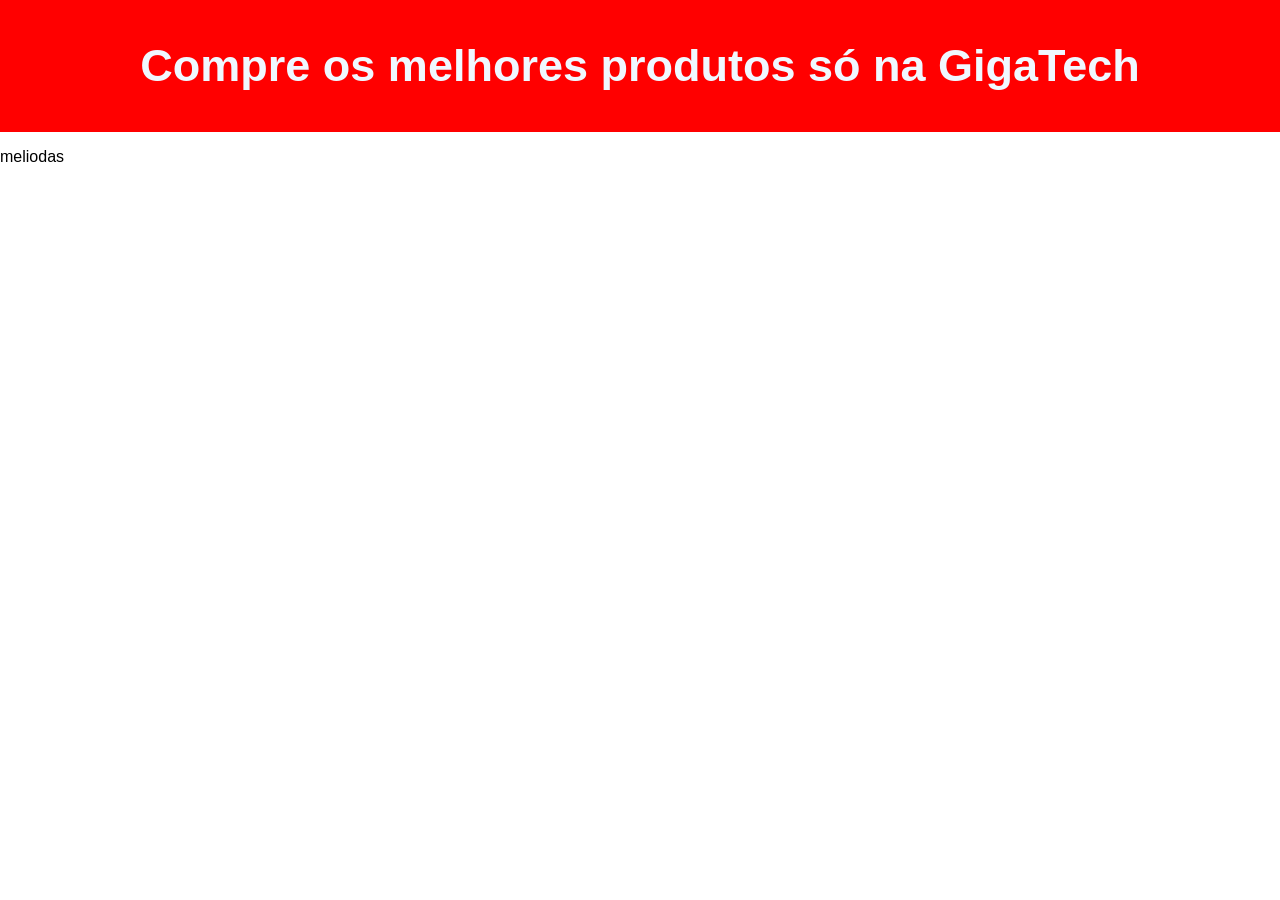
==== index.html @ 4cc181bb "1° site funcional" ====
<!DOCTYPE html>

<head>
    <meta charset="UTF-8">
    <link rel="styleshet" href="estilo.css">
    <title> Site de compras </title>
	<html lang="pt-br">
    <link rel="stylesheet" href="estilo.css">
</head>
<body class="estilo1">
    <header class="slogan">
        <h1>Compre os melhores produtos só na GigaTech</h1>
    </header>

    <footer>
        <p> meliodas </p>
    </footer>
</body>
---- estilo.css ----
.estilo1{
    padding: 0px;
    margin: 0%;
    margin-top: 0px;
    font-family: sans-serif ;
    h1{
        font-size: 45px;
    }
}

.slogan{
    padding: 10px;
    margin: 0%;
    margin-top: 0px;
    background-color: red;
    text-align: center;
    h1{
       font-size: 45px;
       color: aliceblue;
       outline-color: black;
       outline: 5px;
    }
}
---- estilo.css ----
.estilo1{
    padding: 0px;
    margin: 0%;
    margin-top: 0px;
    font-family: sans-serif ;
    h1{
        font-size: 45px;
    }
}

.slogan{
    padding: 10px;
    margin: 0%;
    margin-top: 0px;
    background-color: red;
    text-align: center;
    h1{
       font-size: 45px;
       color: aliceblue;
       outline-color: black;
       outline: 5px;
    }
}
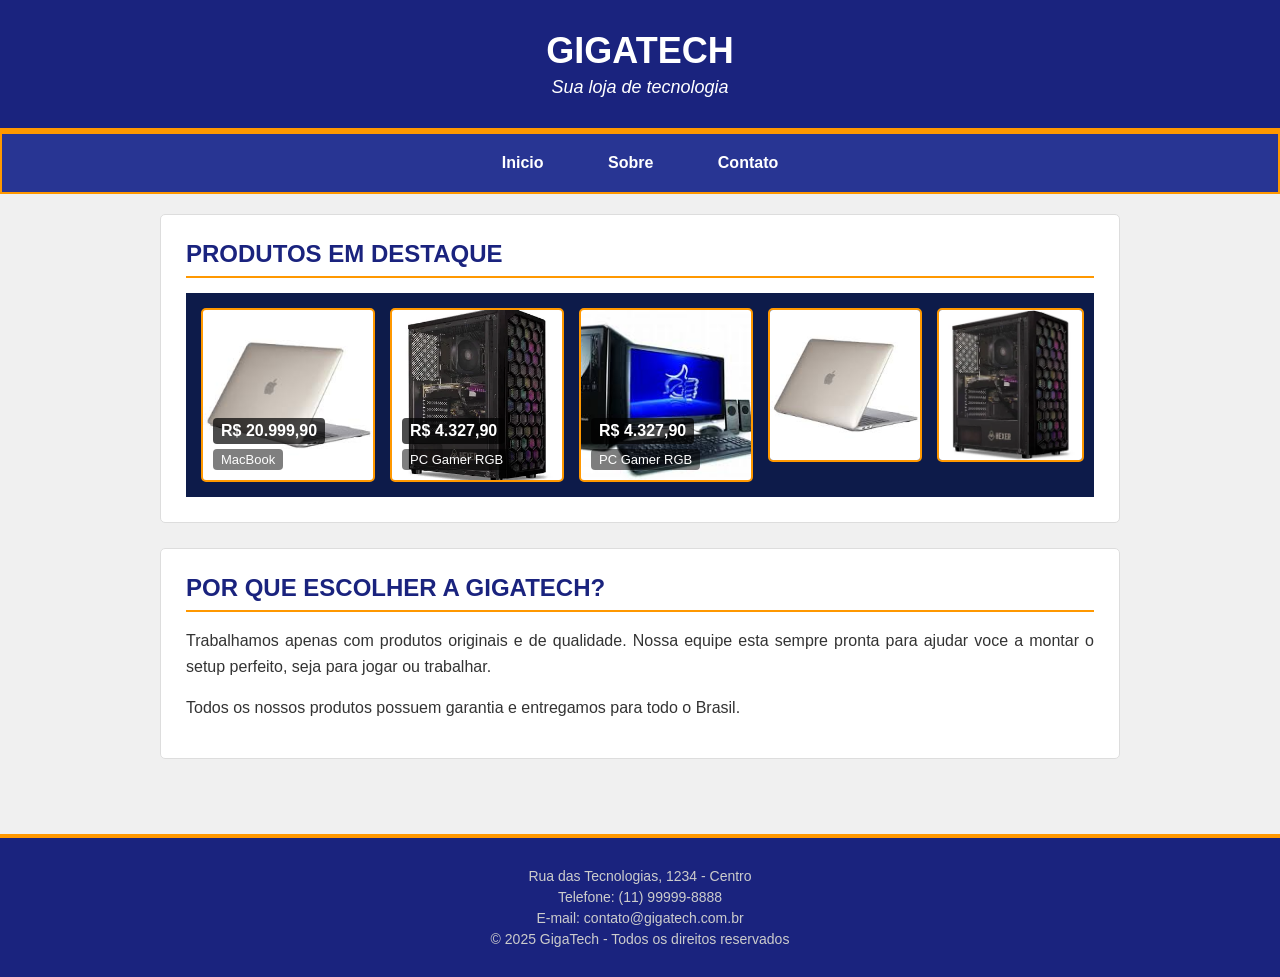
==== commit 2cecfe66: "site pronto" ====
--- a/index.html
+++ b/index.html
@@ -1,18 +1,66 @@
 <!DOCTYPE html>
-
+<html lang="pt-br">
 <head>
     <meta charset="UTF-8">
-    <link rel="styleshet" href="estilo.css">
-    <title> Site de compras </title>
-	<html lang="pt-br">
+    <title>GigaTech - Periféricos e Computadores</title>
     <link rel="stylesheet" href="estilo.css">
 </head>
-<body class="estilo1">
-    <header class="slogan">
-        <h1>Compre os melhores produtos só na GigaTech</h1>
+<body>
+
+    <header id="cabecalho">
+        <h1>GigaTech</h1>
+        <p>Sua loja de tecnologia</p>
     </header>
+    <nav id="menu">
+        <a href="index.html">Inicio</a>
+        <a href="sobre.html">Sobre</a>
+        <a href="contato.html">Contato</a>
+    </nav>
+    <div class="conteudo">
 
-    <footer>
-        <p> meliodas </p>
+        <section class="secao">
+            <h2>Produtos em destaque</h2>
+            <div class="caixa_de_produtos">
+                <div class="card">
+                    <div class="card-img" style="background-image: url('MacBook.jpg');">
+                        <span class="card-preco">R$ 20.999,90</span>
+                        <span class="card-nome">MacBook</span>
+                    </div>
+                </div>
+                <div class="card">
+                    <div class="card-img" style="background-image: url('pacgamer.webp');">
+                        <span class="card-preco">R$ 4.327,90</span>
+                        <span class="card-nome">PC Gamer RGB</span>
+                    </div>
+                </div>
+                <div class="card">
+                    <div class="card-img" style="background-image: url('PcPositivo.jpg');">
+                        <span class="card-preco">R$ 4.327,90</span>
+                        <span class="card-nome">PC Gamer RGB</span>
+                    </div>
+                </div>
+                <img src="MacBook.jpg">
+                <img src="pacgamer.webp">
+                <img src="PcPositivo.jpg">
+                <img src="tewcladão.jpg">
+                <img src="caxiDESom.jpga">
+            </div>
+        </section>
+
+        <section class="secao">
+            <h2>Por que escolher a GigaTech?</h2>
+            <p>Trabalhamos apenas com produtos originais e de qualidade. Nossa equipe esta sempre pronta para ajudar voce a montar o setup perfeito, seja para jogar ou trabalhar.</p>
+            <p>Todos os nossos produtos possuem garantia e entregamos para todo o Brasil.</p>
+        </section>
+
+    </div>
+
+    <footer id="rodape">
+        <p>Rua das Tecnologias, 1234 - Centro</p>
+        <p>Telefone: (11) 99999-8888</p>
+        <p>E-mail: contato@gigatech.com.br</p>
+        <p>&copy; 2025 GigaTech - Todos os direitos reservados</p>
     </footer>
+
 </body>
+</html>
--- a/estilo.css
+++ b/estilo.css
@@ -1,23 +1,235 @@
-.estilo1{
-    padding: 0px;
-    margin: 0%;
-    margin-top: 0px;
-    font-family: sans-serif ;
-    h1{
-        font-size: 45px;
-    }
-}
-
-.slogan{
+body {
+    font-family: Arial, sans-serif;
+    font-size: 16px;
+    background-color: #f0f0f0;
+    color: #333;
+    margin: 0;
+    padding: 0;
+}
+
+#cabecalho {
+    background-color: #1a237e;
+    color: white;
+    text-align: center;
+    padding: 30px 0;
+    border-bottom: 4px solid #ff9800;
+
+    h1 {
+        font-size: 36px;
+        font-weight: bold;
+        margin: 0;
+        text-transform: uppercase;
+    }
+
+    p {
+        font-size: 18px;
+        margin: 5px 0 0 0;
+        font-style: italic;
+    }
+}
+
+#menu {
+    background-color: #283593;
+    text-align: center;
+    padding: 12px 0;
+    outline: 2px solid #ff9800;
+    outline-offset: -2px;
+
+    a {
+        color: white;
+        text-decoration: none;
+        padding: 10px 25px;
+        margin: 0 5px;
+        font-weight: bold;
+        font-size: 16px;
+        display: inline-block;
+
+        &:hover {
+            background-color: #ff9800;
+            color: #1a237e;
+        }
+    }
+}
+
+.conteudo {
+    max-width: 960px;
+    margin: 0 auto;
+    padding: 20px;
+}
+
+.secao {
+    background-color: white;
+    padding: 25px;
+    margin-bottom: 25px;
+    border-radius: 5px;
+    border: 1px solid #ddd;
+
+    h2 {
+        font-size: 24px;
+        color: #1a237e;
+        margin-top: 0;
+        margin-bottom: 15px;
+        text-transform: uppercase;
+        border-bottom: 2px solid #ff9800;
+        padding-bottom: 8px;
+    }
+
+    h3 {
+        font-size: 18px;
+        color: #283593;
+        margin-top: 20px;
+        margin-bottom: 8px;
+    }
+
+    p {
+        line-height: 1.6;
+        text-align: justify;
+        margin-bottom: 12px;
+    }
+}
+
+.caixa_de_produtos {
+    background: #0d1b4a;
+    padding: 15px;
+    margin: 0;
+    display: flex;
+    flex-direction: row;
+    gap: 15px;
+    overflow-x: auto;
+    white-space: nowrap;
+
+    img {
+        width: auto;
+
+        height: 150px;
+        max-width: 100%;
+        border: 2px solid #ff9800;
+        border-radius: 5px;
+        flex-shrink: 0;
+    }
+}
+
+.tabela {
+    width: 100%;
+    border-collapse: collapse;
+    margin-top: 15px;
+    font-size: 15px;
+
+    th {
+        background-color: #1a237e;
+        color: white;
+        padding: 12px;
+        text-align: left;
+        font-weight: bold;
+        text-transform: uppercase;
+        border: 1px solid #0d1b4a;
+    }
+
+    td {
+        padding: 10px 12px;
+        border: 1px solid #ccc;
+    }
+
+    tr:nth-child(even) {
+        background-color: #f5f5f5;
+    }
+
+    tr:hover {
+        background-color: #e8eaf6;
+    }
+}
+
+.formulario {
+    max-width: 500px;
+    margin-top: 15px;
+
+    label {
+        display: block;
+        font-weight: bold;
+        margin-bottom: 5px;
+        color: #1a237e;
+    }
+
+    input,
+    select,
+    textarea {
+        width: 100%;
+        padding: 10px;
+        margin-bottom: 18px;
+        border: 2px solid #ccc;
+        border-radius: 4px;
+        font-size: 15px;
+        font-family: Arial, sans-serif;
+
+        &:focus {
+            border-color: #ff9800;
+            outline: none;
+        }
+    }
+
+    textarea {
+        height: 120px;
+    }
+}
+
+.botao {
+    background-color: #ff9800;
+    color: white;
+    padding: 12px 35px;
+    border: none;
+    border-radius: 4px;
+    font-size: 16px;
+    font-weight: bold;
+    cursor: pointer;
+    display: inline-block;
+
+    &:hover {
+        background-color: #e65100;
+    }
+}
+
+#rodape {
+    background-color: #1a237e;
+    color: #ccc;
+    text-align: center;
+    padding: 25px 0;
+    margin-top: 30px;
+    border-top: 4px solid #ff9800;
+
+    p {
+        margin: 5px 0;
+        font-size: 14px;
+    }
+}
+
+.card-img {
+    width: 150px;
+    aspect-ratio: 1;
+    background-image: url('MacBook.jpg');
+    background-size: cover;
+    background-position: center;
+    display: flex;
+    flex-direction: column;
+    justify-content: end;
+    align-items: start;
     padding: 10px;
-    margin: 0%;
-    margin-top: 0px;
-    background-color: red;
-    text-align: center;
-    h1{
-       font-size: 45px;
-       color: aliceblue;
-       outline-color: black;
-       outline: 5px;
-    }
+    border: 2px solid #ff9800;
+    border-radius: 5px;
+}
+
+.card-preco {
+    background-color: rgba(0, 0, 0, 0.7);
+    color: white;
+    padding: 4px 8px;
+    font-weight: bold;
+    border-radius: 4px;
+}
+
+.card-nome {
+    background-color: rgba(0, 0, 0, 0.5);
+    color: white;
+    padding: 3px 8px;
+    font-size: 13px;
+    margin-top: 5px;
+    border-radius: 4px;
 }
